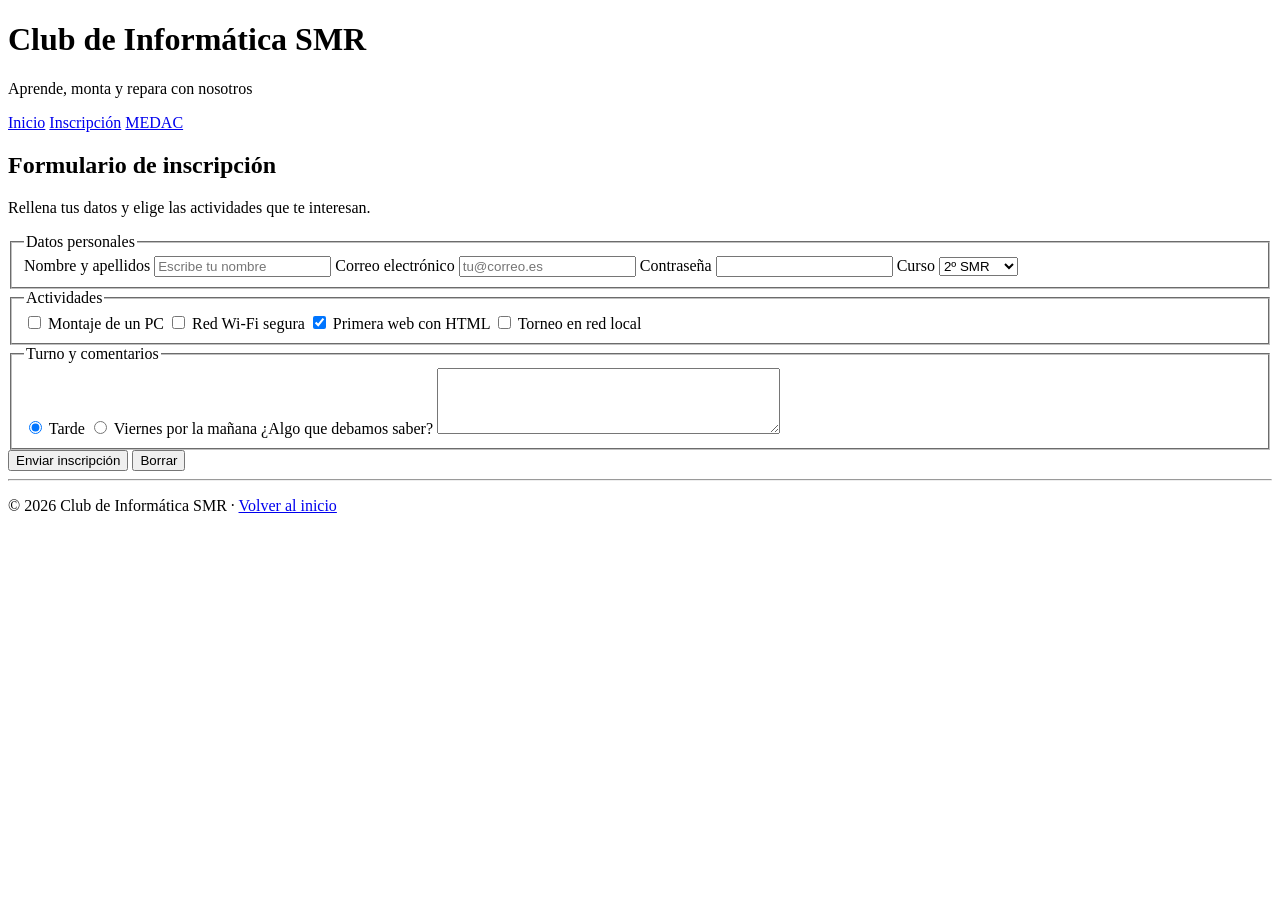
==== formulario.html @ c6694b74 "v1" ====
<!DOCTYPE html>
<html lang="es">
<head>
    <meta charset="UTF-8">
    <meta name="viewport" content="width=device-width, initial-scale=1.0">
    <title>Inscripción — Club de Informática SMR</title>
    <!-- 1. Enlaza aquí tu hoja de estilos externa: css/estilos.css -->

</head>
<body>
    <h1>Club de Informática SMR</h1>
    <p>Aprende, monta y repara con nosotros</p>

    <nav>
        <a href="index.html">Inicio</a>
        <a href="formulario.html">Inscripción</a>
        <a href="https://www.medac.es" target="_blank">MEDAC</a>
    </nav>

    <h2>Formulario de inscripción</h2>
    <p>Rellena tus datos y elige las actividades que te interesan.</p>

    <form action="" method="get">
        <fieldset>
            <legend>Datos personales</legend>

            <label for="nombre">Nombre y apellidos</label>
            <input type="text" id="nombre" name="nombre" placeholder="Escribe tu nombre" required>

            <label for="email">Correo electrónico</label>
            <input type="email" id="email" name="email" placeholder="tu@correo.es">

            <label for="clave">Contraseña</label>
            <input type="password" id="clave" name="clave">

            <label for="curso">Curso</label>
            <select id="curso" name="curso">
                <option value="1smr">1º SMR</option>
                <option value="2smr" selected>2º SMR</option>
                <option value="otro">Otro ciclo</option>
            </select>
        </fieldset>

        <fieldset>
            <legend>Actividades</legend>

            <input type="checkbox" id="montaje" name="actividad" value="montaje">
            <label for="montaje">Montaje de un PC</label>

            <input type="checkbox" id="wifi" name="actividad" value="wifi">
            <label for="wifi">Red Wi-Fi segura</label>

            <input type="checkbox" id="web" name="actividad" value="web" checked>
            <label for="web">Primera web con HTML</label>

            <input type="checkbox" id="torneo" name="actividad" value="torneo">
            <label for="torneo">Torneo en red local</label>
        </fieldset>

        <fieldset>
            <legend>Turno y comentarios</legend>

            <input type="radio" id="tarde" name="turno" value="tarde" checked>
            <label for="tarde">Tarde</label>

            <input type="radio" id="viernes" name="turno" value="viernes">
            <label for="viernes">Viernes por la mañana</label>

            <label for="comentarios">¿Algo que debamos saber?</label>
            <textarea id="comentarios" name="comentarios" rows="4" cols="40"></textarea>
        </fieldset>

        <button type="submit">Enviar inscripción</button>
        <button type="reset">Borrar</button>
    </form>

    <hr>
    <p>© 2026 Club de Informática SMR · <a href="index.html">Volver al inicio</a></p>
</body>
</html>
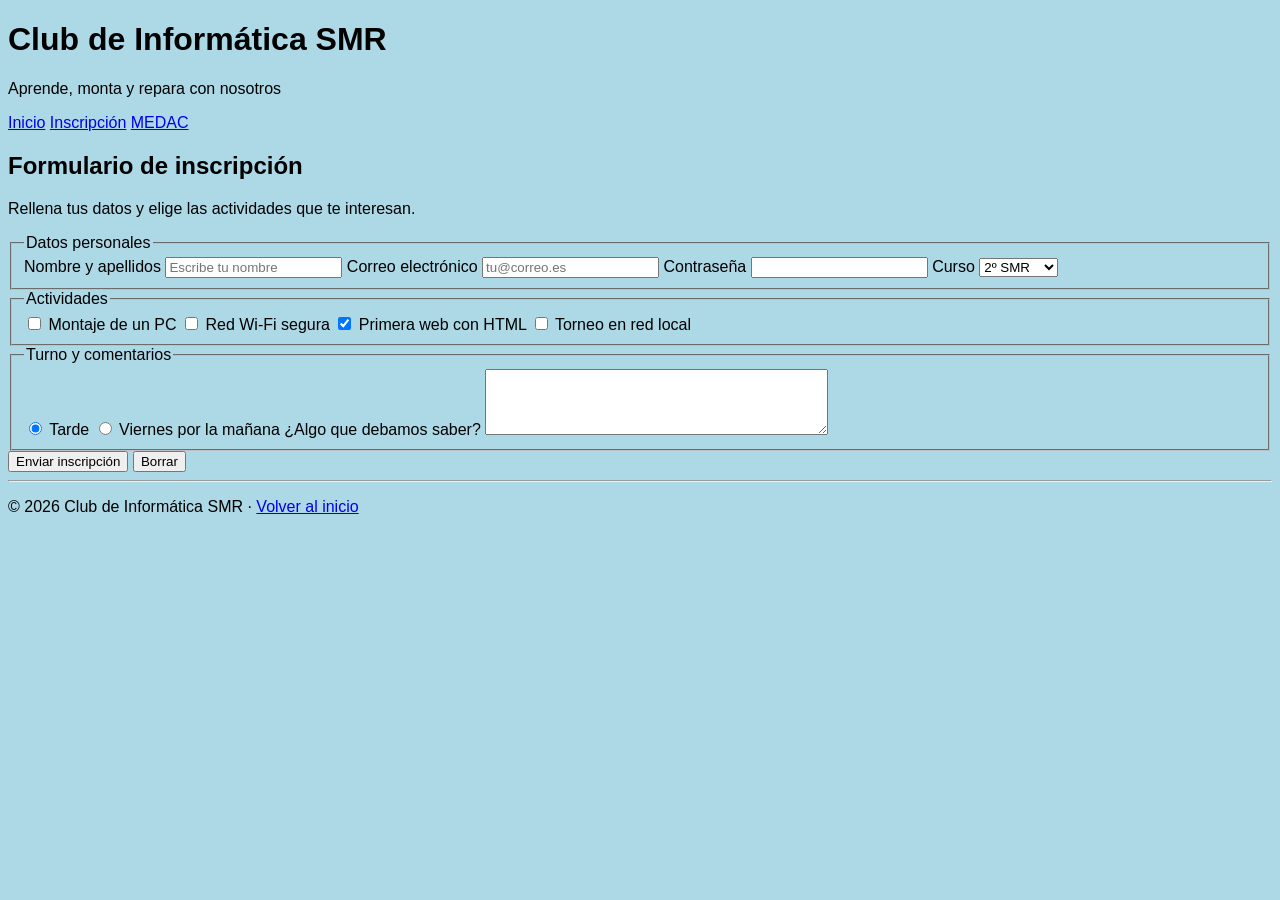
==== commit f3a99fb5: "v1" ====
--- a/formulario.html
+++ b/formulario.html
@@ -1,6 +1,7 @@
 <!DOCTYPE html>
 <html lang="es">
 <head>
+    <link rel="stylesheet" href="css/estilos.css">
     <meta charset="UTF-8">
     <meta name="viewport" content="width=device-width, initial-scale=1.0">
     <title>Inscripción — Club de Informática SMR</title>
--- a/css/estilos.css
+++ b/css/estilos.css
@@ -0,0 +1,20 @@
+/* =========================================================
+   Práctica 1 — Hoja de estilos del Club de Informática SMR
+   Nombre y apellidos: Rodrigo Delgado Romero
+   ========================================================= */
+
+
+/* Pongo un estilo de letra y cambio el color del texto y del fondo */
+body {
+    font-family: Arial, Helvetica, sans-serif;
+    color: black;
+    background-color: lightblue;
+}
+
+
+/* Pongo un fondo oscuro y centro el texto de la cabecera */
+#cabecera {
+    background-color: navy;
+    color: white;
+    text-align: center;
+}
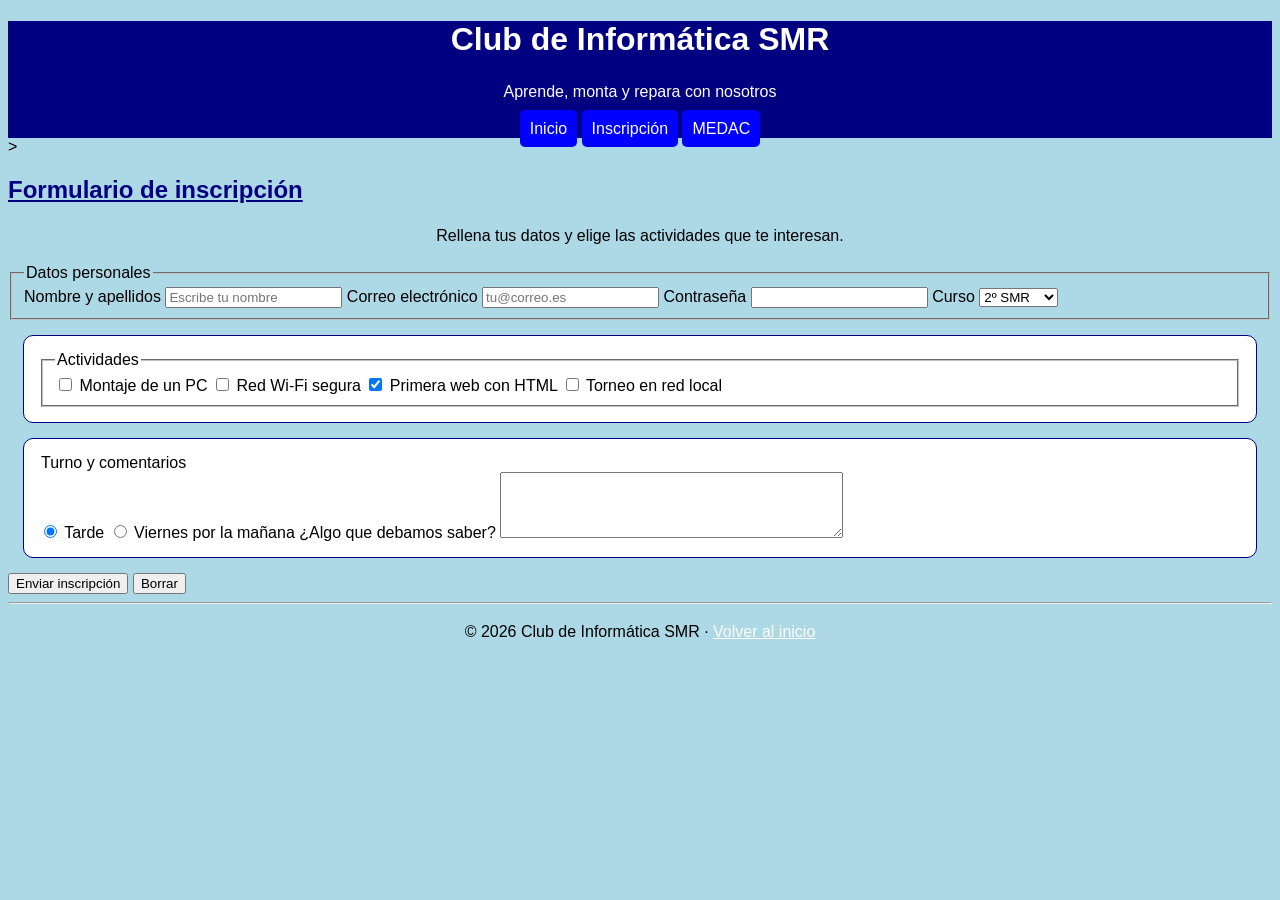
==== commit f9e2acd8: "v1" ====
--- a/formulario.html
+++ b/formulario.html
@@ -1,7 +1,7 @@
 <!DOCTYPE html>
 <html lang="es">
 <head>
-    <link rel="stylesheet" href="css/estilos.css">
+    <link rel="stylesheet" href="css/estilos.css">  
     <meta charset="UTF-8">
     <meta name="viewport" content="width=device-width, initial-scale=1.0">
     <title>Inscripción — Club de Informática SMR</title>
@@ -9,15 +9,18 @@
 
 </head>
 <body>
-    <h1>Club de Informática SMR</h1>
+<div id="cabecera">
+    <h1 >Club de Informática SMR</h1>
     <p>Aprende, monta y repara con nosotros</p>
+
 
     <nav>
         <a href="index.html">Inicio</a>
         <a href="formulario.html">Inscripción</a>
         <a href="https://www.medac.es" target="_blank">MEDAC</a>
     </nav>
-
+</div>
+>
     <h2>Formulario de inscripción</h2>
     <p>Rellena tus datos y elige las actividades que te interesan.</p>
 
@@ -40,8 +43,10 @@
                 <option value="2smr" selected>2º SMR</option>
                 <option value="otro">Otro ciclo</option>
             </select>
+            </div>
+        
         </fieldset>
-
+        <div class="seccion">
         <fieldset>
             <legend>Actividades</legend>
 
@@ -56,8 +61,11 @@
 
             <input type="checkbox" id="torneo" name="actividad" value="torneo">
             <label for="torneo">Torneo en red local</label>
-        </fieldset>
-
+        </div>
+        
+        <div class="seccion"
+       
+    
         <fieldset>
             <legend>Turno y comentarios</legend>
 
@@ -70,7 +78,7 @@
             <label for="comentarios">¿Algo que debamos saber?</label>
             <textarea id="comentarios" name="comentarios" rows="4" cols="40"></textarea>
         </fieldset>
-
+        </div>
         <button type="submit">Enviar inscripción</button>
         <button type="reset">Borrar</button>
     </form>
--- a/css/estilos.css
+++ b/css/estilos.css
@@ -12,9 +12,99 @@
 }
 
 
-/* Pongo un fondo oscuro y centro el texto de la cabecera */
+/* Pongo un fondo oscuro y centro el texto de la cabecera en el index */
 #cabecera {
     background-color: navy;
     color: white;
     text-align: center;
+}
+
+/* Cambio el tamaño y pongo en cursiva el subtítulo */
+.subtitulo {
+    font-size: 18px;
+    font-style: italic;
+}
+
+/* Pongo el menú oscuro y centro los enlaces */
+nav {
+    background-color: navy;
+    text-align: center;
+    color: white;
+    
+}
+
+
+/* Hago que los enlaces parezcan botones */
+nav a {
+    background-color: blue;
+    color: white;
+    text-decoration: none;
+    padding: 10px;
+    border-radius: 5px;
+}
+
+/* Cambio el color del botón al pasar el ratón */
+nav a:hover {
+    background-color: orange;
+}
+
+
+/* Cambio el color y decoro los títulos */
+h2 {
+    color: navy;
+    text-decoration: underline;
+}
+
+/* Ajusto el tamaño, el espacio entre líneas y la alineación */
+p {
+    font-size: 16px;
+    line-height: 1.5;
+    text-align: center;
+
+}
+
+
+/* Doy color, borde, espacio y esquinas redondeadas a las secciones */
+.seccion {
+    background-color: white;
+    border: 1px solid navy;
+    padding: 15px;
+    margin: 15px;
+    border-radius: 10px;
+}
+
+/* Cambio el color y el tamaño de la lista desordenada */
+ul {
+    color: navy;
+    font-size: 16px;
+    line-height: 1.5;
+}
+
+/* Cambio el color y pongo las letras en versalitas en la lista ordenada */
+ol {
+    color: green;
+    font-variant: small-caps;
+    line-height: 1.1;
+}
+
+/* Pongo este elemento en rojo y en negrita para destacarlo */
+.destacado {
+    color: red;
+    font-weight: bold;
+}
+
+
+/* Cambio el color de los enlaces que todavía no he visitado */
+a:link {
+    color: white;
+}
+
+/* Cambio el color de los enlaces que ya he visitado */
+a:visited {
+    color: red;
+}
+
+/* Cambio el color al pasar el ratón por encima */
+a:hover {
+    color: green  ;
 }
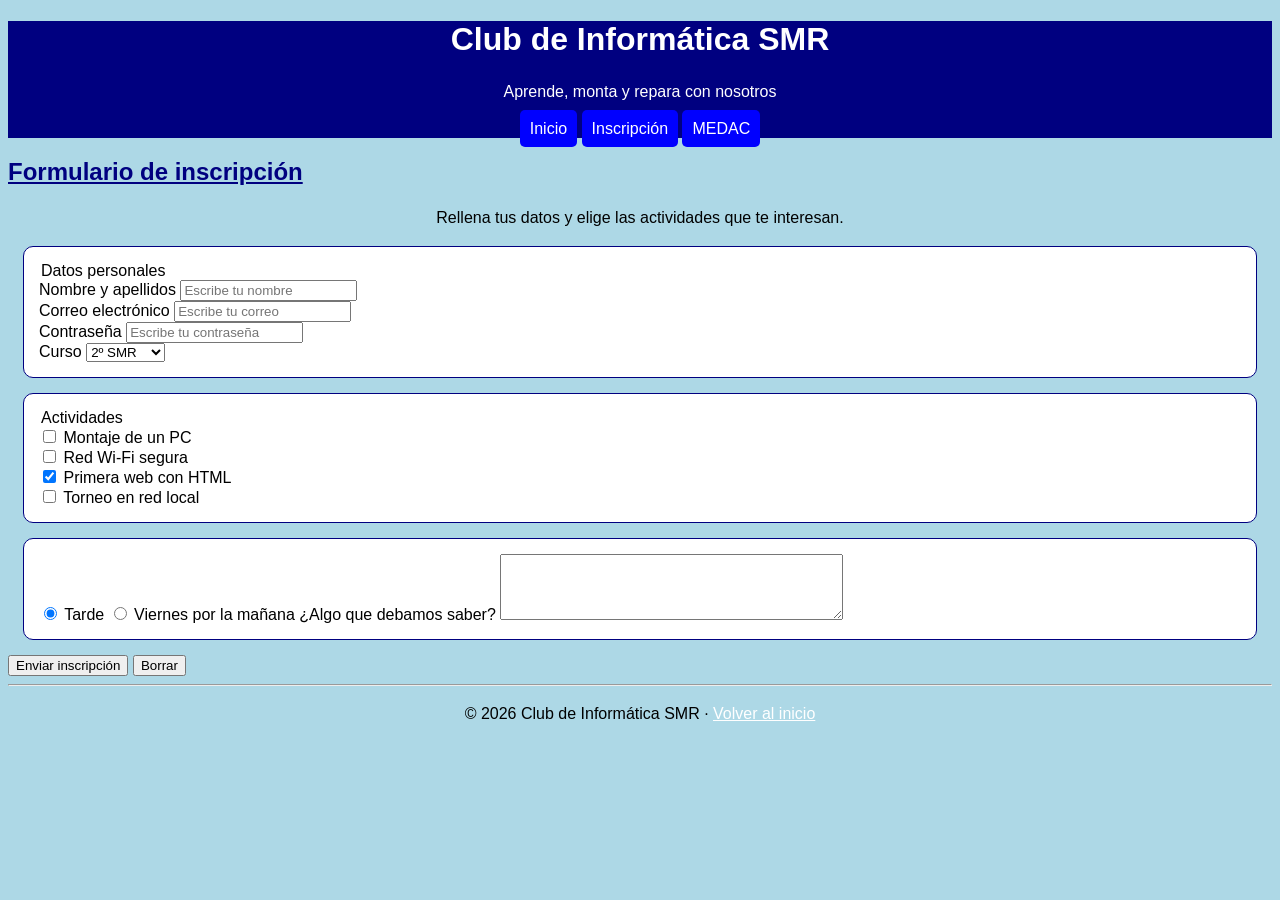
==== commit bf973e64: "Update formulario.html" ====
--- a/formulario.html
+++ b/formulario.html
@@ -20,22 +20,23 @@
         <a href="https://www.medac.es" target="_blank">MEDAC</a>
     </nav>
 </div>
->
+    
     <h2>Formulario de inscripción</h2>
     <p>Rellena tus datos y elige las actividades que te interesan.</p>
 
     <form action="" method="get">
-        <fieldset>
+        
+            <div class="seccion">
             <legend>Datos personales</legend>
 
             <label for="nombre">Nombre y apellidos</label>
-            <input type="text" id="nombre" name="nombre" placeholder="Escribe tu nombre" required>
+            <input type="text" id="nombre" name="nombre" placeholder="Escribe tu nombre" required><br>
 
             <label for="email">Correo electrónico</label>
-            <input type="email" id="email" name="email" placeholder="tu@correo.es">
+            <input type="email" id="email" name="email" placeholder="Escribe tu correo"><br>
 
             <label for="clave">Contraseña</label>
-            <input type="password" id="clave" name="clave">
+            <input type="password" id="clave" name="clave" placeholder="Escribe tu contraseña"><br>
 
             <label for="curso">Curso</label>
             <select id="curso" name="curso">
@@ -45,29 +46,28 @@
             </select>
             </div>
         
-        </fieldset>
+        
         <div class="seccion">
-        <fieldset>
+        
             <legend>Actividades</legend>
-
+            
             <input type="checkbox" id="montaje" name="actividad" value="montaje">
-            <label for="montaje">Montaje de un PC</label>
+            <label for="montaje">Montaje de un PC</label><br>
 
             <input type="checkbox" id="wifi" name="actividad" value="wifi">
-            <label for="wifi">Red Wi-Fi segura</label>
+            <label for="wifi">Red Wi-Fi segura</label><br>
 
             <input type="checkbox" id="web" name="actividad" value="web" checked>
-            <label for="web">Primera web con HTML</label>
+            <label for="web">Primera web con HTML</label><br>
 
             <input type="checkbox" id="torneo" name="actividad" value="torneo">
             <label for="torneo">Torneo en red local</label>
         </div>
         
         <div class="seccion"
-       
-    
+           
         <fieldset>
-            <legend>Turno y comentarios</legend>
+           <legend></legend>
 
             <input type="radio" id="tarde" name="turno" value="tarde" checked>
             <label for="tarde">Tarde</label>
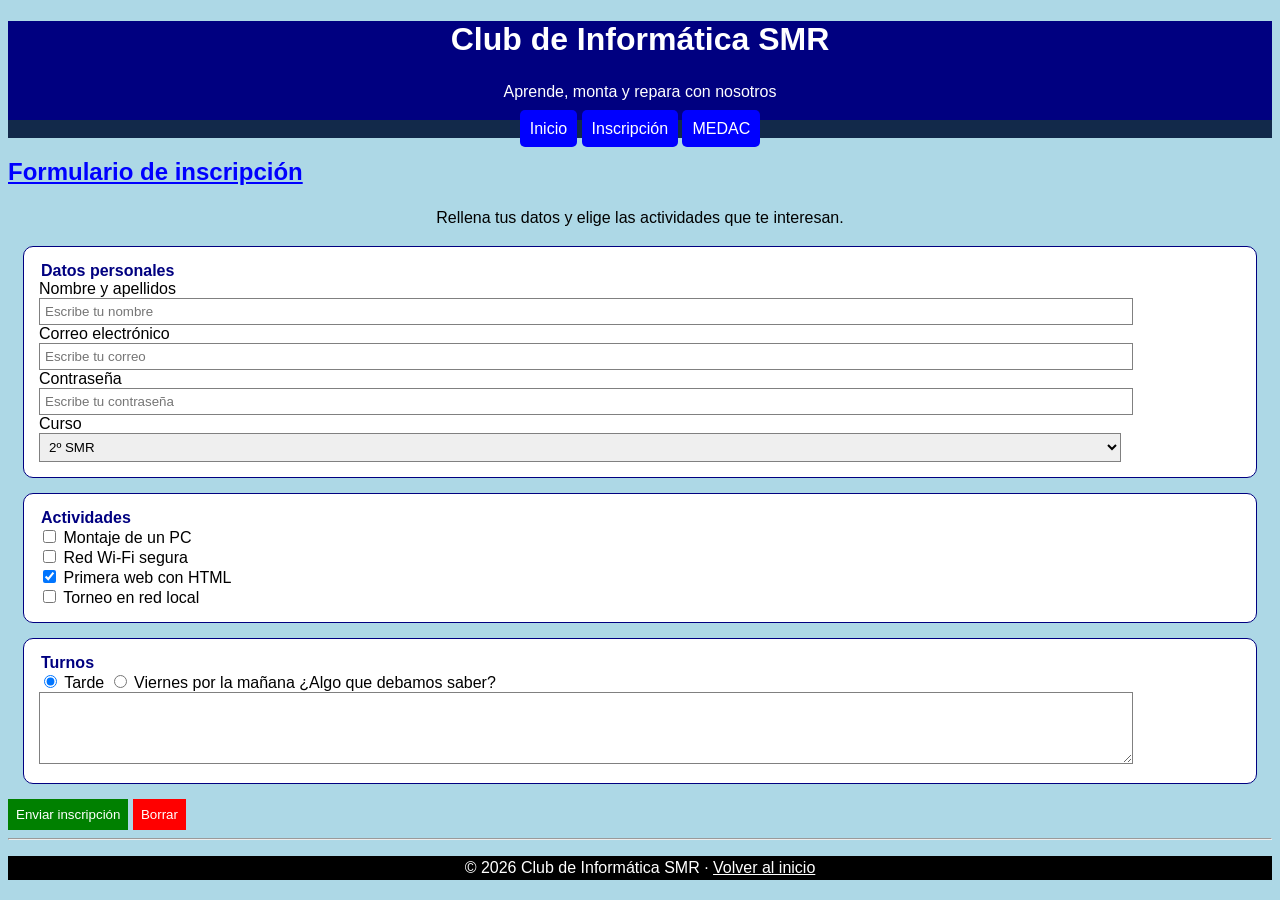
==== commit ce76be2d: "v1" ====
--- a/formulario.html
+++ b/formulario.html
@@ -35,10 +35,10 @@
             <label for="email">Correo electrónico</label>
             <input type="email" id="email" name="email" placeholder="Escribe tu correo"><br>
 
-            <label for="clave">Contraseña</label>
+            <label for="clave">Contraseña</label><br>
             <input type="password" id="clave" name="clave" placeholder="Escribe tu contraseña"><br>
 
-            <label for="curso">Curso</label>
+            <label for="curso">Curso</label><br>
             <select id="curso" name="curso">
                 <option value="1smr">1º SMR</option>
                 <option value="2smr" selected>2º SMR</option>
@@ -67,7 +67,7 @@
         <div class="seccion"
            
         <fieldset>
-           <legend></legend>
+           <legend>Turnos</legend>
 
             <input type="radio" id="tarde" name="turno" value="tarde" checked>
             <label for="tarde">Tarde</label>
@@ -84,6 +84,8 @@
     </form>
 
     <hr>
+    <div id="pie">
     <p>© 2026 Club de Informática SMR · <a href="index.html">Volver al inicio</a></p>
+    </div>
 </body>
 </html>
--- a/css/estilos.css
+++ b/css/estilos.css
@@ -107,4 +107,104 @@
 /* Cambio el color al pasar el ratón por encima */
 a:hover {
     color: green  ;
+}
+
+
+/* Hago que la tabla ocupe gran parte de la página y quede centrada */
+table{
+    width: 80%;
+    margin: auto;
+    border-collapse: collapse;
+}
+
+/* Pongo bordes simples y espacio dentro de las celdas */
+table, th, td{
+    border: 1px solid black;
+    padding: 8px;
+}
+
+/* Destaco la fila de cabecera con otro color */
+th{
+    background-color: navy;
+    color: white;
+}
+
+/* Doy estilo al título de la tabla */
+caption{
+    font-size: 20px;
+    color: green;
+    font-weight: bold;
+}
+
+/* Cambio el color de las filas al pasar el ratón */
+tr:hover{
+    background-color: lightgray;
+}
+
+
+/* Cambio el aspecto de los fieldset */
+fieldset{
+    border: 2px solid blue;
+    border-radius: 10px;
+    margin: 10px;
+}
+
+/* Destaco los títulos de cada apartado */
+legend{
+    color: navy;
+    font-weight: bold;
+}
+
+/* Doy tamaño y borde a los campos del formulario */
+input[type="text"],
+input[type="email"],
+input[type="password"],
+select,
+textarea{
+    width: 90%;
+    padding: 5px;
+    border: 1px solid gray;
+}
+
+/* Cambio el borde cuando estoy escribiendo */
+input:focus,
+select:focus,
+textarea:focus{
+    border: 2px solid red;
+}
+
+/* Diseño del botón enviar */
+button[type="submit"]{
+    background-color: green;
+    color: white;
+    border: none;
+    cursor: pointer;
+    padding: 8px;
+}
+
+/* Diseño del botón borrar */
+button[type="reset"]{
+    background-color: red;
+    color: white;
+    border: none;
+    cursor: pointer;
+    padding: 8px;
+}
+
+#pie{
+    background-color: black;
+    color: white;
+    text-align: center;
+}
+
+nav{
+    background-color: #12294a;
+}
+
+h2{
+    color: blue;
+}
+
+#pie{
+    color: rgb(255,255,255);
 }
